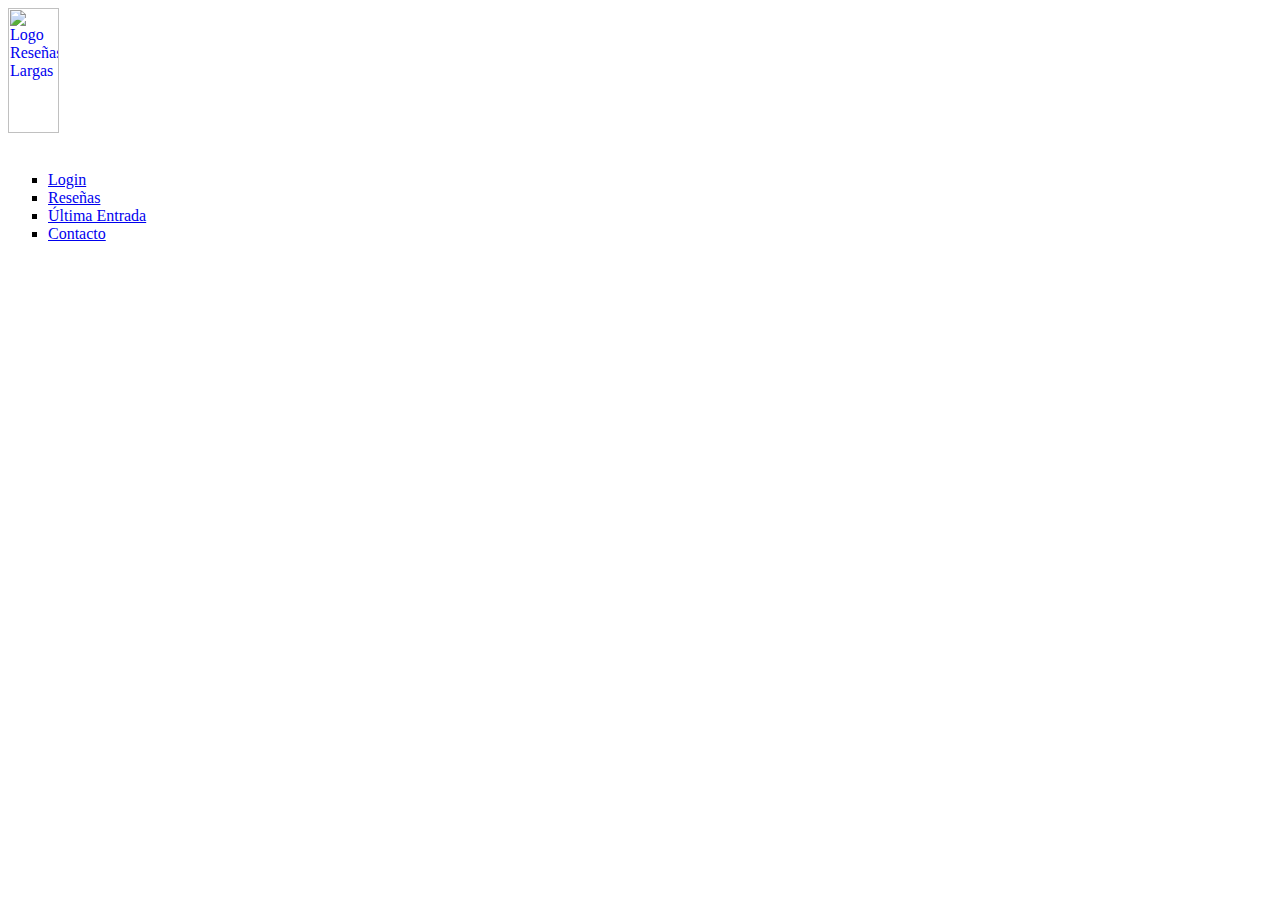
==== index.html @ 4c8d44be "initial commit" ====
<!DOCTYPE html>
<html lang="en">

    <head>
        <meta charset="UTF-8">
        <meta name="viewport" content="width=device-width, initial-scale=1.0">
        <title>Reseñas Largas</title>
        
    </head>

    <body>
        <a href="index.html">
            <img 
                src="https://librosyliteratura.com/wp-content/uploads/2023/10/logo-transparente-1024x601.png" 
                title="Logo Reseñas Largas"
                width="20%"
                height="125"
            />
        </a>

        <br>
        <br>

        <ol>
            <li type="square"><a href="login.html">Login</a></li>
            <li type="square"><a href="resenas.html">Reseñas</a></li>
            <li type="square"><a href="ultima_entrada.html">Última Entrada</a></li>
            <li type="square"><a href="contacto.html">Contacto</a></li>
        </ol>

    </body>
</html>
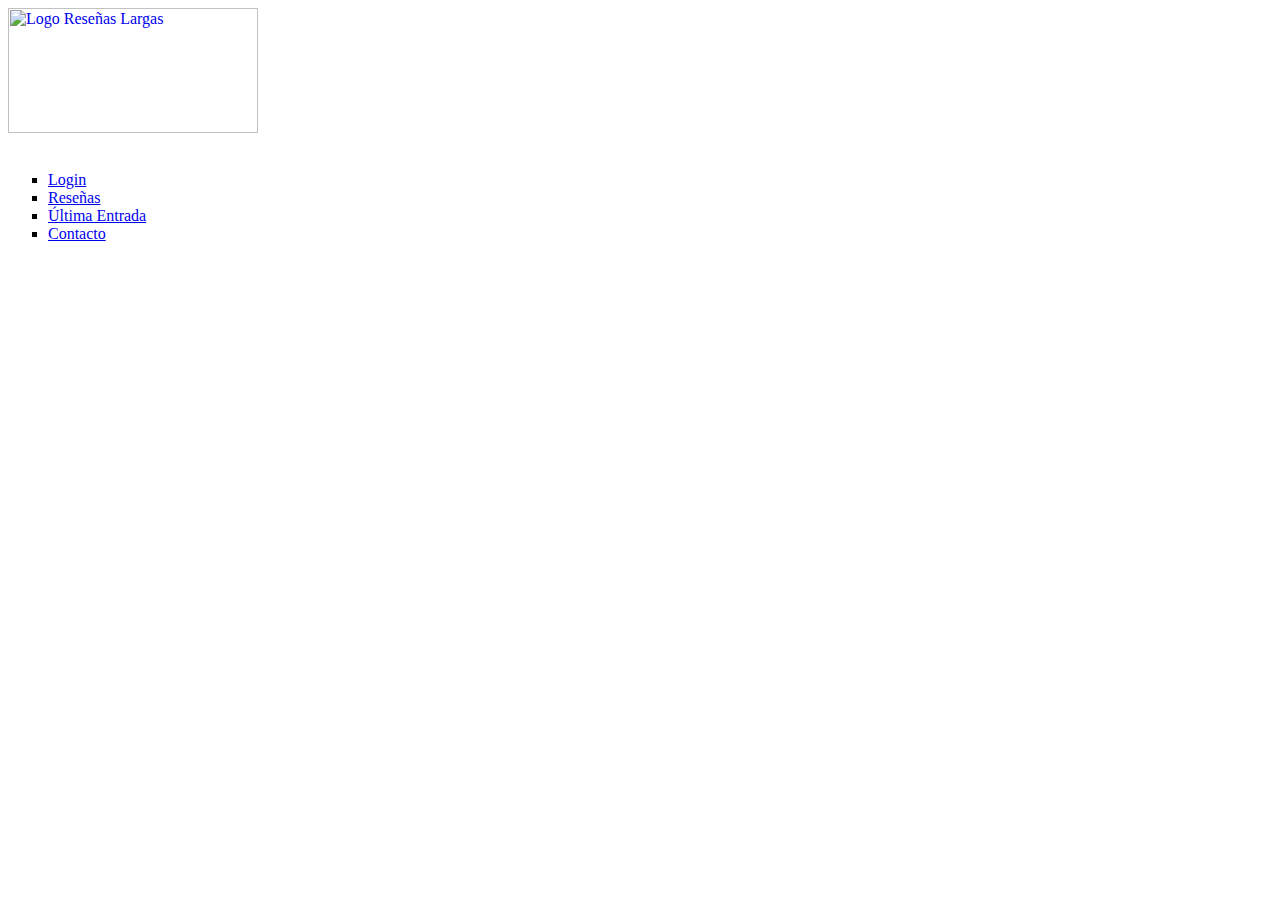
==== commit 4bfde54c: "minor changes and fixes" ====
--- a/index.html
+++ b/index.html
@@ -13,9 +13,8 @@
             <img 
                 src="https://librosyliteratura.com/wp-content/uploads/2023/10/logo-transparente-1024x601.png" 
                 title="Logo Reseñas Largas"
-                width="20%"
-                height="125"
-            />
+                width="250p"
+                height="125p">
         </a>
 
         <br>
@@ -24,9 +23,8 @@
         <ol>
             <li type="square"><a href="login.html">Login</a></li>
             <li type="square"><a href="resenas.html">Reseñas</a></li>
-            <li type="square"><a href="ultima_entrada.html">Última Entrada</a></li>
+            <li type="square"><a href="/resenas.html#last_entry">Última Entrada</a></li>
             <li type="square"><a href="contacto.html">Contacto</a></li>
         </ol>
-
     </body>
 </html>